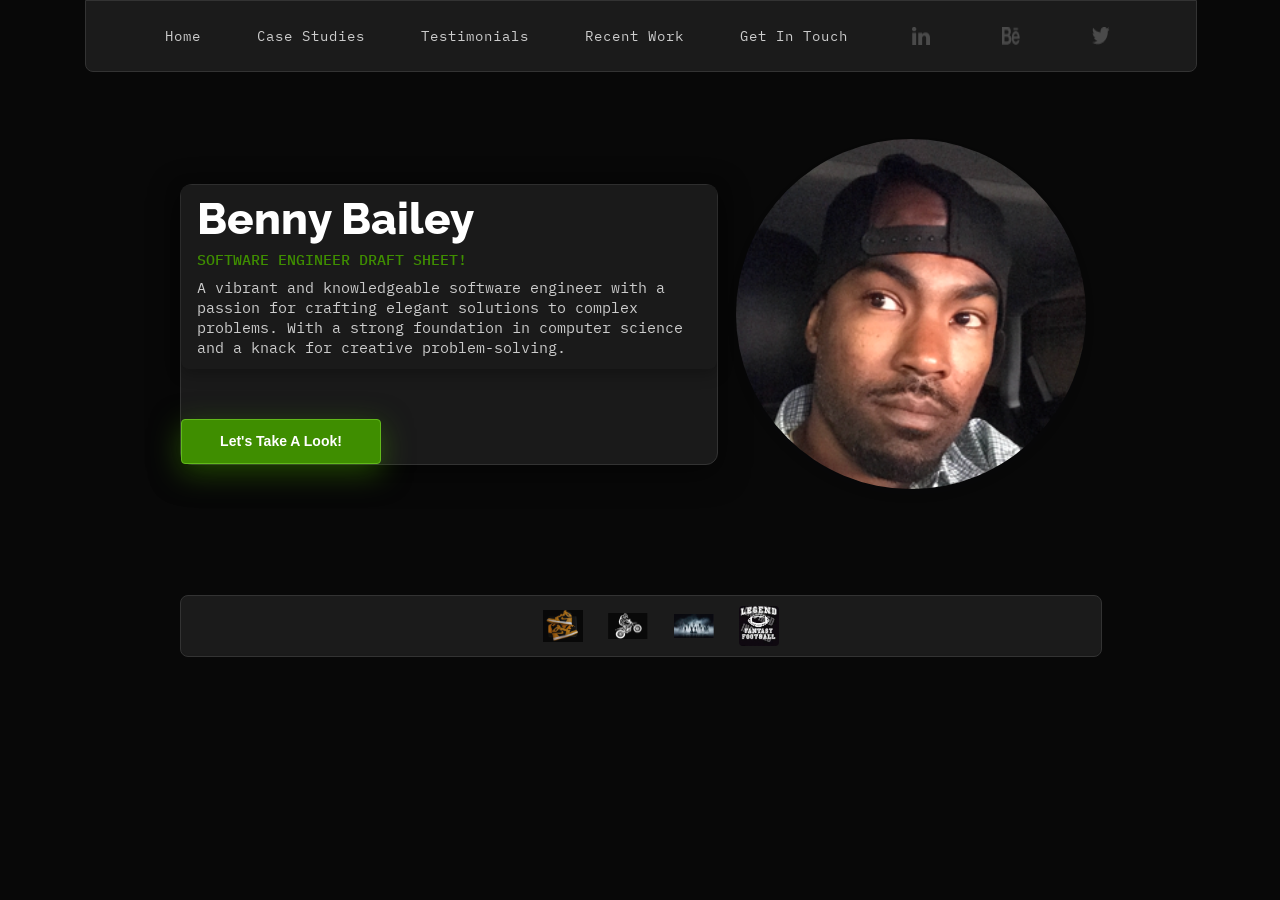
==== figLanding.html @ 7821fadc "Initial FigaLand project with portfolio card, navigation, and logos" ====
<!DOCTYPE html>
<html lang="en">
<head>
    <meta charset="utf-8" />
    <meta name="viewport" content="width=device-width, initial-scale=1" />
    <title>Benny Bailey — Portfolio</title>
    <link rel="stylesheet" href="figStyle.css" />
</head>
<body>
    <div class="navigation">
        <ul>
            <li><a href="#">Home</a></li>
            <li><a href="#">Case Studies</a></li>
            <li><a href="#">Testimonials</a></li>
            <li><a href="#">Recent Work</a></li>
            <li><a href="#">Get In Touch</a></li>
            <li><a href="#"><img src="images/LinkedIn.png" alt="LinkedIn"/></a></li>
            <li><a href="#"><img src="images/Behance.png" alt="Behance"/></a></li>
            <li><a href="#"><img src="images/Twitter.png" alt="Twitter"/></a></li>
        </ul>
       
           
       
    </div>


    <div class="intro-card">
        <div class="card">
            <img src="images/Yrboi.png" alt="Benny Bailey"/>
            <div class="card-body">
                <div class="info-box">
                    <h1>Benny Bailey</h1>
                    <span>SOFTWARE ENGINEER DRAFT SHEET!</span>
                       <p> A vibrant and knowledgeable software engineer with 
                        a passion for crafting elegant solutions to complex problems. 
                        With a strong foundation in computer science and a knack for 
                        creative problem-solving.
                       </p>
                </div>
            </div>
            <button class="toggle">Let's Take A Look!</button>
        </div>
    </div>
    <div class="profile">
        
    </div>
    <div class="bottom">
        <nav class="bottom-nav">
            <ul>
                <li><a href="#"><img src="images/sneakers-bg.jpg" alt="Logo" class="logo"/></a></li>
                <li><a href="#"><img src="images/biker.jpeg" alt="Biker" class="logo"/></a></li>
                <li><a href="#"><img src="images/chess.jpeg" alt="Chess" class="logo"/></a></li>
                <li><a href="#"><img src="images/football.jpeg" alt="Football" class="logo"/></a></li>
            </ul>
        </nav>
    </div>
    
</body>
</html>
---- figStyle.css ----
@import url('https://fonts.googleapis.com/css2?family=IBM+Plex+Mono:ital,wght@0,100;0,200;0,300;0,400;0,500;0,600;0,700;1,100;1,200;1,300;1,400;1,500;1,600;1,700&family=Inter:ital,opsz,wght@0,14..32,100..900;1,14..32,100..900&family=Raleway:wght@100;200;300;400;500;600;700;800;900&display=swap');

body {
    font-family: "IBM Plex Mono";
    background: #080808;
    width: 1280px;
    height: 700px;
    margin: 0;
    padding: 0;
    position: relative;
    opacity: 1;
    overflow: hidden;
}

.navigation {
    position: absolute;
    left: 85px;
    width: 1110px;
    height: 70px;
    background-image: url("./images/boxy1.png");
    background-repeat: no-repeat;
    background-size: contain;
    background-color: #1a1a1a;
    font-family: "IBM Plex Mono";
    font-weight: 400;
    font-size: 14px;
    letter-spacing: 1px;
    color: #cccccc;
    display: flex;
    justify-content: center;
    align-items: center;
    padding: 0;
    border-bottom-right-radius: 8px;
    border-bottom-left-radius: 8px;
    opacity: 1;
    border: 1px solid #333;
}

.navigation ul {
    display: flex;
    align-items: center;
    justify-content: center;
    gap: 40px;
    margin: 0 auto;
    padding: 0 12px;
    list-style-type: none;
    color: #cccccc;
    max-width: 1100px;
}

.navigation li {
    display: inline-flex;
    align-items: center;
}

.navigation a {
    display: inline-flex;
    align-items: center;
    gap: 8px;
    color: inherit;
    text-decoration: none;
    padding: 6px 8px;
}

.navigation a:hover { opacity: 0.9; }

.poppa {
    width: 107.54px;
    height: 17px;
    margin-top: 26px;
}

.navigation li img {
    width: 18px;
    height: 18px;
    margin: 0 8px;
    vertical-align: middle;
    opacity: 0.7;
}

.intro-card {
    position: absolute;
    top: 201px;
    left: 180px;
    width: 538px;
    height: 247px;
    opacity: 1;
    display: flex;
    align-items: center;
    justify-content: center;
    padding: 0;
}

.card {
    position: relative;
    background: #1a1a1a;
    border-radius: 12px;
    padding: 16px 20px;
    box-shadow: 0 8px 30px rgba(0, 0, 0, 0.5);
    width: 100%;
    height: 100%;
    display: flex;
    flex-direction: row;
    align-items: center;
    gap: 30px;
    border: 1px solid #333;
}

.card img {
    position: absolute;
    width: 350px;
    height: 350px;
    bottom: -25px;
    left: 555px;
    border-radius: 50%;
    object-fit: cover;
    display: block;
    box-shadow: 0 6px 12px rgba(13,20,28,0.06);
    opacity: 1;
    transform: none;
}

.card-body h1 {
    font-size: 1.25rem;
    margin: 0 0 8px;
    font-family: 'Inter', sans-serif;
    font-weight: 600;
    color: #ffffff;
}

.card-body p {
    margin: 0 0 16px;
    color: #cccccc;
    font-size: 0.95rem;
}

.info-box {
    position: absolute;
    top: 0;
    left: 0;
    background: #1a1a1a;
    border: none;
    border-radius: 8px;
    padding: 12px 16px;
    display: flex;
    flex-direction: column;
    align-items: flex-start; /* left-align text */
    gap: 8px;
    box-shadow: 0 4px 16px rgba(0,0,0,0.3);
}

.info-box h1 {
    margin: 0;
    font-family: 'Raleway', sans-serif;
    font-weight: 800;
    font-style: normal;
    font-size: 44px;
    line-height: 100%;
    letter-spacing: 0%;
    vertical-align: bottom;
    color: #ffffff;
}

.info-box p {
    margin: 0;
    font-size: 0.95rem;
    color: #cccccc;
}

.info-box span {
    margin: 0;
    font-size: 0.95rem;
    color: #3F8E00;
    font-weight: 500;
}

.toggle {
    position: absolute;
    bottom: 0;
    left: 0;
    display: inline-flex;
    align-items: center;
    justify-content: center;
    gap: 8px;
    width: 200px;
    height: 45px;
    box-sizing: border-box;
    padding: 12px 24px;
    background: #3F8E00;
    color: #ffffff;
    border-radius: 4px;
    border: 1px solid #62BA1B;
    cursor: pointer;
    font-weight: 600;
    font-size: 14px;
    opacity: 1;
    transform: none;
    line-height: 1.2;
    box-shadow: 0px 8px 30px 0px #3F8E0080;
}

.toggle:hover { opacity: 0.95; }

@media (max-width: 600px) {
    .card {
        width: 92%;
        padding: 18px;
    }
    .card img { width: 110px; height: 110px; }
    .navigation ul { gap: 12px; flex-wrap: wrap; }
    .card-body h1 { font-size: 1.05rem; }
    .card-body p { font-size: 0.9rem; }
}


.bottom {
    position: absolute;
    top: 595px;
    left: 180px;
    width: 920px;
    height: 60px;
    opacity: 1;
    background-image: url("./images/boxy1.png");
    background-repeat: no-repeat;
    background-size: contain;
    background-color: #1a1a1a;
    display: flex;
    justify-content: center;
    align-items: center;
    padding: 0;
    border: 1px solid #333;
    border-radius: 8px;
}

.bottom-nav ul {
    display: flex;
    align-items: center;
    justify-content: space-between;
    gap: 0;
    margin: 0 auto;
    padding: 0 20px;
    list-style-type: none;
    color: #cccccc;
    max-width: 920px;
    width: 100%;
}

.bottom-nav li {
    display: inline-flex;
    align-items: center;
}

.bottom-nav a {
    display: inline-flex;
    align-items: center;
    gap: 8px;
    color: inherit;
    text-decoration: none;
    padding: 4px 6px;
    font-size: 13px;
}

.bottom-nav li img {
    width: 16px;
    height: 16px;
    margin: 0 6px;
    vertical-align: middle;
    opacity: 0.7;
}

.bottom-nav .logo {
    width: 40px;
    height: 40px;
    margin: 0;
    opacity: 1;
    object-fit: contain;
    border-radius: 4px;
}
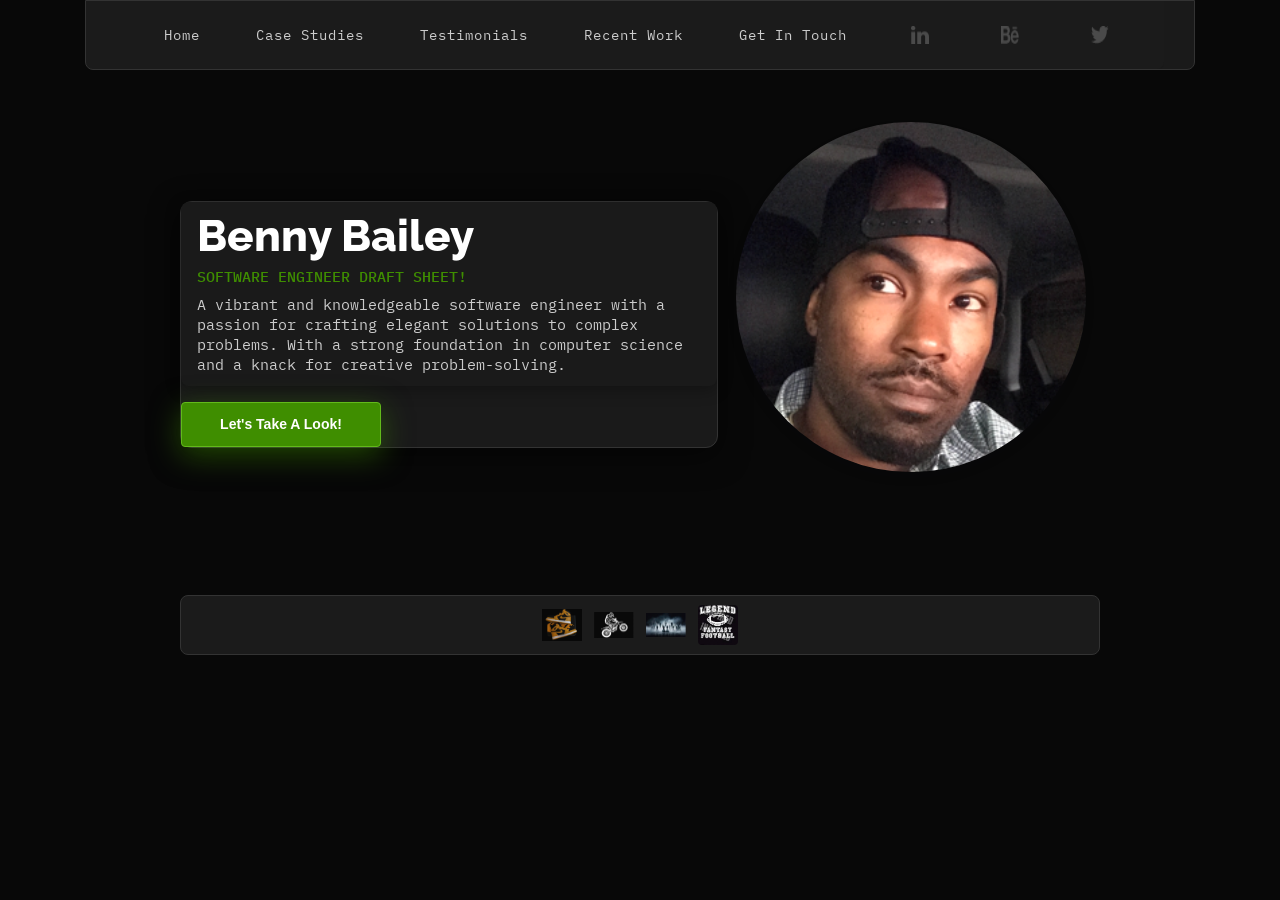
==== commit 51ea33d7: "Clean up repo: add professional README, .gitignore, commit semantic HTML improvements - Write README" ====
--- a/figLanding.html
+++ b/figLanding.html
@@ -4,56 +4,56 @@
     <meta charset="utf-8" />
     <meta name="viewport" content="width=device-width, initial-scale=1" />
     <title>Benny Bailey — Portfolio</title>
+    <link rel="preconnect" href="https://fonts.googleapis.com" />
+    <link rel="preconnect" href="https://fonts.gstatic.com" crossorigin />
     <link rel="stylesheet" href="figStyle.css" />
 </head>
 <body>
-    <div class="navigation">
-        <ul>
-            <li><a href="#">Home</a></li>
-            <li><a href="#">Case Studies</a></li>
-            <li><a href="#">Testimonials</a></li>
-            <li><a href="#">Recent Work</a></li>
-            <li><a href="#">Get In Touch</a></li>
-            <li><a href="#"><img src="images/LinkedIn.png" alt="LinkedIn"/></a></li>
-            <li><a href="#"><img src="images/Behance.png" alt="Behance"/></a></li>
-            <li><a href="#"><img src="images/Twitter.png" alt="Twitter"/></a></li>
-        </ul>
-       
-           
-       
-    </div>
-
-
-    <div class="intro-card">
-        <div class="card">
-            <img src="images/Yrboi.png" alt="Benny Bailey"/>
-            <div class="card-body">
-                <div class="info-box">
-                    <h1>Benny Bailey</h1>
-                    <span>SOFTWARE ENGINEER DRAFT SHEET!</span>
-                       <p> A vibrant and knowledgeable software engineer with 
-                        a passion for crafting elegant solutions to complex problems. 
-                        With a strong foundation in computer science and a knack for 
-                        creative problem-solving.
-                       </p>
-                </div>
-            </div>
-            <button class="toggle">Let's Take A Look!</button>
-        </div>
-    </div>
-    <div class="profile">
-        
-    </div>
-    <div class="bottom">
-        <nav class="bottom-nav">
+    <header class="navigation">
+        <nav aria-label="Primary">
             <ul>
-                <li><a href="#"><img src="images/sneakers-bg.jpg" alt="Logo" class="logo"/></a></li>
-                <li><a href="#"><img src="images/biker.jpeg" alt="Biker" class="logo"/></a></li>
-                <li><a href="#"><img src="images/chess.jpeg" alt="Chess" class="logo"/></a></li>
-                <li><a href="#"><img src="images/football.jpeg" alt="Football" class="logo"/></a></li>
+                <li><a href="#" aria-current="page">Home</a></li>
+                <li><a href="#">Case Studies</a></li>
+                <li><a href="#">Testimonials</a></li>
+                <li><a href="#">Recent Work</a></li>
+                <li><a href="#">Get In Touch</a></li>
+                <li><a href="#" aria-label="LinkedIn profile"><img src="images/LinkedIn.png" alt="LinkedIn" width="18" height="18" decoding="async"/></a></li>
+                <li><a href="#" aria-label="Behance profile"><img src="images/Behance.png" alt="Behance" width="18" height="18" decoding="async"/></a></li>
+                <li><a href="#" aria-label="Twitter profile"><img src="images/Twitter.png" alt="Twitter" width="18" height="18" decoding="async"/></a></li>
             </ul>
         </nav>
-    </div>
+    </header>
+
+    <main>
+        <section class="intro-card" aria-labelledby="hero-name">
+            <div class="card">
+                <img src="images/Yrboi.png" alt="Benny Bailey" width="350" height="350"/>
+                <div class="card-body">
+                    <div class="info-box">
+                        <h1 id="hero-name">Benny Bailey</h1>
+                        <span>SOFTWARE ENGINEER DRAFT SHEET!</span>
+                        <p> A vibrant and knowledgeable software engineer with 
+                            a passion for crafting elegant solutions to complex problems. 
+                            With a strong foundation in computer science and a knack for 
+                            creative problem-solving.
+                        </p>
+                    </div>
+                </div>
+                <button class="toggle" type="button">Let's Take A Look!</button>
+            </div>
+        </section>
+    </main>
+
+    <footer class="bottom">
+        <nav class="bottom-nav" aria-label="Featured work">
+            <ul>
+                <li><a href="#" aria-label="Sneakers project"><img src="images/sneakers-bg.jpg" alt="Sneakers" class="logo" width="40" height="40" loading="lazy" decoding="async"/></a></li>
+                <li><a href="#" aria-label="Biker project"><img src="images/biker.jpeg" alt="Biker" class="logo" width="40" height="40" loading="lazy" decoding="async"/></a></li>
+                <li><a href="#" aria-label="Chess project"><img src="images/chess.jpeg" alt="Chess" class="logo" width="40" height="40" loading="lazy" decoding="async"/></a></li>
+                <li><a href="#" aria-label="Football project"><img src="images/football.jpeg" alt="Football" class="logo" width="40" height="40" loading="lazy" decoding="async"/></a></li>
+            </ul>
+        </nav>
+    </footer>
     
 </body>
 </html>
--- a/figStyle.css
+++ b/figStyle.css
@@ -1,8 +1,24 @@
 @import url('https://fonts.googleapis.com/css2?family=IBM+Plex+Mono:ital,wght@0,100;0,200;0,300;0,400;0,500;0,600;0,700;1,100;1,200;1,300;1,400;1,500;1,600;1,700&family=Inter:ital,opsz,wght@0,14..32,100..900;1,14..32,100..900&family=Raleway:wght@100;200;300;400;500;600;700;800;900&display=swap');
 
+:root {
+    --color-bg: #080808;
+    --color-surface: #1a1a1a;
+    --color-border: #333;
+    --color-text: #cccccc;
+    --color-white: #ffffff;
+    --color-accent: #3F8E00;
+    --color-accent-border: #62BA1B;
+}
+
+*,
+*::before,
+*::after {
+    box-sizing: border-box;
+}
+
 body {
-    font-family: "IBM Plex Mono";
-    background: #080808;
+    font-family: "IBM Plex Mono", monospace;
+    background: var(--color-bg);
     width: 1280px;
     height: 700px;
     margin: 0;
@@ -20,12 +36,11 @@
     background-image: url("./images/boxy1.png");
     background-repeat: no-repeat;
     background-size: contain;
-    background-color: #1a1a1a;
-    font-family: "IBM Plex Mono";
+    background-color: var(--color-surface);
     font-weight: 400;
     font-size: 14px;
     letter-spacing: 1px;
-    color: #cccccc;
+    color: var(--color-text);
     display: flex;
     justify-content: center;
     align-items: center;
@@ -33,7 +48,7 @@
     border-bottom-right-radius: 8px;
     border-bottom-left-radius: 8px;
     opacity: 1;
-    border: 1px solid #333;
+    border: 1px solid var(--color-border);
 }
 
 .navigation ul {
@@ -44,7 +59,7 @@
     margin: 0 auto;
     padding: 0 12px;
     list-style-type: none;
-    color: #cccccc;
+    color: var(--color-text);
     max-width: 1100px;
 }
 
@@ -63,12 +78,6 @@
 }
 
 .navigation a:hover { opacity: 0.9; }
-
-.poppa {
-    width: 107.54px;
-    height: 17px;
-    margin-top: 26px;
-}
 
 .navigation li img {
     width: 18px;
@@ -93,7 +102,7 @@
 
 .card {
     position: relative;
-    background: #1a1a1a;
+    background: var(--color-surface);
     border-radius: 12px;
     padding: 16px 20px;
     box-shadow: 0 8px 30px rgba(0, 0, 0, 0.5);
@@ -103,7 +112,7 @@
     flex-direction: row;
     align-items: center;
     gap: 30px;
-    border: 1px solid #333;
+    border: 1px solid var(--color-border);
 }
 
 .card img {
@@ -125,12 +134,12 @@
     margin: 0 0 8px;
     font-family: 'Inter', sans-serif;
     font-weight: 600;
-    color: #ffffff;
+    color: var(--color-white);
 }
 
 .card-body p {
     margin: 0 0 16px;
-    color: #cccccc;
+    color: var(--color-text);
     font-size: 0.95rem;
 }
 
@@ -138,13 +147,13 @@
     position: absolute;
     top: 0;
     left: 0;
-    background: #1a1a1a;
+    background: var(--color-surface);
     border: none;
     border-radius: 8px;
     padding: 12px 16px;
     display: flex;
     flex-direction: column;
-    align-items: flex-start; /* left-align text */
+    align-items: flex-start;
     gap: 8px;
     box-shadow: 0 4px 16px rgba(0,0,0,0.3);
 }
@@ -158,19 +167,19 @@
     line-height: 100%;
     letter-spacing: 0%;
     vertical-align: bottom;
-    color: #ffffff;
+    color: var(--color-white);
 }
 
 .info-box p {
     margin: 0;
     font-size: 0.95rem;
-    color: #cccccc;
+    color: var(--color-text);
 }
 
 .info-box span {
     margin: 0;
     font-size: 0.95rem;
-    color: #3F8E00;
+    color: var(--color-accent);
     font-weight: 500;
 }
 
@@ -186,10 +195,10 @@
     height: 45px;
     box-sizing: border-box;
     padding: 12px 24px;
-    background: #3F8E00;
-    color: #ffffff;
+    background: var(--color-accent);
+    color: var(--color-white);
     border-radius: 4px;
-    border: 1px solid #62BA1B;
+    border: 1px solid var(--color-accent-border);
     cursor: pointer;
     font-weight: 600;
     font-size: 14px;
@@ -201,15 +210,159 @@
 
 .toggle:hover { opacity: 0.95; }
 
-@media (max-width: 600px) {
+.navigation a:focus-visible,
+.bottom-nav a:focus-visible,
+.toggle:focus-visible {
+    outline: 2px solid var(--color-accent-border);
+    outline-offset: 2px;
+}
+
+@media (max-width: 1200px) {
+    body {
+        width: 100%;
+        min-height: 700px;
+        height: auto;
+        overflow-x: hidden;
+        overflow-y: auto;
+    }
+
+    .navigation {
+        left: 50%;
+        transform: translateX(-50%);
+        width: min(1110px, calc(100% - 32px));
+    }
+
+    .navigation ul {
+        gap: clamp(12px, 2.5vw, 28px);
+        padding: 0 16px;
+    }
+
+    .intro-card {
+        left: 50%;
+        transform: translateX(-50%);
+        width: min(538px, calc(100% - 40px));
+    }
+
+    .card img {
+        width: clamp(220px, 30vw, 320px);
+        height: clamp(220px, 30vw, 320px);
+        left: calc(100% - 40px);
+        bottom: -20px;
+    }
+
+    .bottom {
+        left: 50%;
+        transform: translateX(-50%);
+        width: min(920px, calc(100% - 40px));
+    }
+}
+
+@media (max-width: 820px) {
+    body {
+        min-height: 100vh;
+        height: auto;
+    }
+
+    .navigation {
+        position: relative;
+        left: auto;
+        top: 0;
+        transform: none;
+        width: calc(100% - 20px);
+        margin: 0 auto;
+        height: auto;
+        min-height: 70px;
+        padding: 10px 0;
+        background-size: cover;
+    }
+
+    .navigation ul {
+        flex-wrap: wrap;
+        gap: 10px 14px;
+        justify-content: center;
+        padding: 0 12px;
+    }
+
+    main {
+        padding-top: 28px;
+    }
+
+    .intro-card {
+        position: relative;
+        top: 0;
+        left: auto;
+        transform: none;
+        width: calc(100% - 20px);
+        max-width: 560px;
+        height: auto;
+        margin: 0 auto;
+    }
+
     .card {
-        width: 92%;
-        padding: 18px;
-    }
-    .card img { width: 110px; height: 110px; }
-    .navigation ul { gap: 12px; flex-wrap: wrap; }
-    .card-body h1 { font-size: 1.05rem; }
-    .card-body p { font-size: 0.9rem; }
+        height: auto;
+        min-height: 0;
+        padding: 16px;
+        gap: 16px;
+        flex-direction: column;
+        align-items: stretch;
+    }
+
+    .card img {
+        position: static;
+        width: 180px;
+        height: 180px;
+        margin: 0 auto;
+    }
+
+    .card-body {
+        width: 100%;
+    }
+
+    .info-box {
+        position: static;
+        width: 100%;
+        padding: 12px;
+    }
+
+    .info-box h1 {
+        font-size: clamp(32px, 8vw, 44px);
+    }
+
+    .toggle {
+        position: static;
+        width: 100%;
+        margin-top: 6px;
+    }
+
+    .bottom {
+        position: relative;
+        top: 0;
+        left: auto;
+        transform: none;
+        width: calc(100% - 20px);
+        margin: 20px auto 16px;
+    }
+
+    .bottom-nav ul {
+        padding: 0 10px;
+        gap: 8px;
+    }
+
+    .bottom-nav .logo {
+        width: 34px;
+        height: 34px;
+    }
+}
+
+@media (max-width: 480px) {
+    .navigation {
+        font-size: 12px;
+    }
+
+    .info-box p,
+    .info-box span {
+        font-size: 0.9rem;
+    }
 }
 
 
@@ -223,12 +376,12 @@
     background-image: url("./images/boxy1.png");
     background-repeat: no-repeat;
     background-size: contain;
-    background-color: #1a1a1a;
+    background-color: var(--color-surface);
     display: flex;
     justify-content: center;
     align-items: center;
     padding: 0;
-    border: 1px solid #333;
+    border: 1px solid var(--color-border);
     border-radius: 8px;
 }
 
@@ -240,7 +393,7 @@
     margin: 0 auto;
     padding: 0 20px;
     list-style-type: none;
-    color: #cccccc;
+    color: var(--color-text);
     max-width: 920px;
     width: 100%;
 }
@@ -276,3 +429,169 @@
     object-fit: contain;
     border-radius: 4px;
 }
+
+@media (max-width: 1200px) {
+    .bottom {
+        left: 50%;
+        transform: translateX(-50%);
+        width: min(920px, calc(100% - 40px));
+    }
+}
+
+@media (max-width: 820px) {
+    .bottom {
+        position: relative;
+        top: 0;
+        left: auto;
+        transform: none;
+        width: calc(100% - 20px);
+        margin: 20px auto 16px;
+    }
+
+    .bottom-nav ul {
+        padding: 0 10px;
+        gap: 8px;
+    }
+
+    .bottom-nav .logo {
+        width: 34px;
+        height: 34px;
+    }
+}
+
+@media (max-width: 420px) {
+    .navigation {
+        width: calc(100% - 16px);
+        padding: 8px 0;
+    }
+
+    .navigation ul {
+        gap: 8px 10px;
+        padding: 0 8px;
+    }
+
+    .navigation a {
+        padding: 4px 6px;
+        font-size: 12px;
+    }
+
+    .intro-card {
+        width: calc(100% - 16px);
+        margin-top: 4px;
+    }
+
+    .card {
+        padding: 14px;
+    }
+
+    .card img {
+        width: 150px;
+        height: 150px;
+    }
+
+    .info-box {
+        padding: 10px;
+    }
+
+    .info-box h1 {
+        font-size: 34px;
+    }
+
+    .info-box p,
+    .info-box span {
+        font-size: 0.88rem;
+    }
+
+    .toggle {
+        height: 42px;
+        font-size: 13px;
+    }
+
+    .bottom {
+        width: calc(100% - 16px);
+        height: 56px;
+        margin: 16px auto 14px;
+    }
+
+    .bottom-nav ul {
+        padding: 0 8px;
+    }
+
+    .bottom-nav .logo {
+        width: 32px;
+        height: 32px;
+    }
+}
+
+@media (max-width: 393px) {
+    .navigation {
+        width: calc(100% - 12px);
+        min-height: 64px;
+        padding: 6px 0;
+    }
+
+    .navigation ul {
+        gap: 6px 8px;
+        padding: 0 6px;
+    }
+
+    .navigation a {
+        padding: 3px 5px;
+        font-size: 11px;
+    }
+
+    .navigation li img {
+        width: 16px;
+        height: 16px;
+        margin: 0 4px;
+    }
+
+    main {
+        padding-top: 22px;
+    }
+
+    .intro-card {
+        width: calc(100% - 12px);
+    }
+
+    .card {
+        padding: 12px;
+        gap: 12px;
+    }
+
+    .card img {
+        width: 142px;
+        height: 142px;
+    }
+
+    .info-box h1 {
+        font-size: 31px;
+    }
+
+    .info-box p,
+    .info-box span {
+        font-size: 0.84rem;
+    }
+
+    .toggle {
+        height: 40px;
+        padding: 10px 12px;
+        font-size: 12px;
+    }
+
+    .bottom {
+        width: calc(100% - 12px);
+        height: 54px;
+        margin: 14px auto 12px;
+    }
+
+    .bottom-nav ul {
+        padding: 0 6px;
+        gap: 6px;
+    }
+
+    .bottom-nav .logo {
+        width: 30px;
+        height: 30px;
+    }
+}
